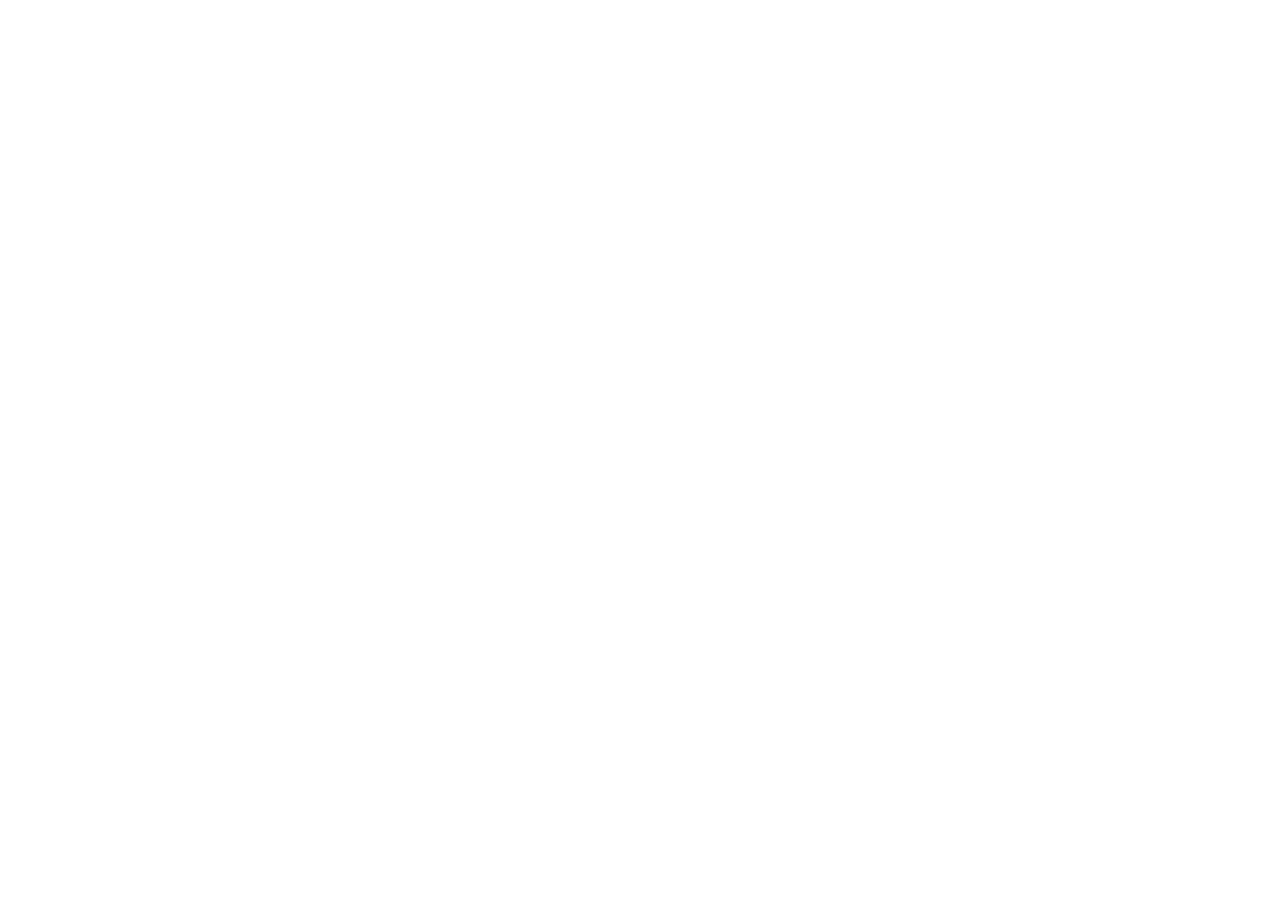
==== index.html @ 2d6259c4 "Updates" ====
<!DOCTYPE html><html lang="en"><head><meta charset="utf-8"><meta http-equiv="x-ua-compatible" content="ie=edge"><meta name="viewport" content="width=device-width,initial-scale=1,shrink-to-fit=no"><meta name="theme-color" content="#000000"><link rel="manifest" href="/trading-post/manifest.json"><link rel="shortcut icon" href="/trading-post/favicon.ico"><title>Trading Post</title><link href="/trading-post/static/css/main.2547d18e.css" rel="stylesheet"></head><body><noscript>You need to enable JavaScript to run this app.</noscript><div id="root"></div><script type="text/javascript" src="/trading-post/static/js/main.55efc0d3.js"></script></body></html>
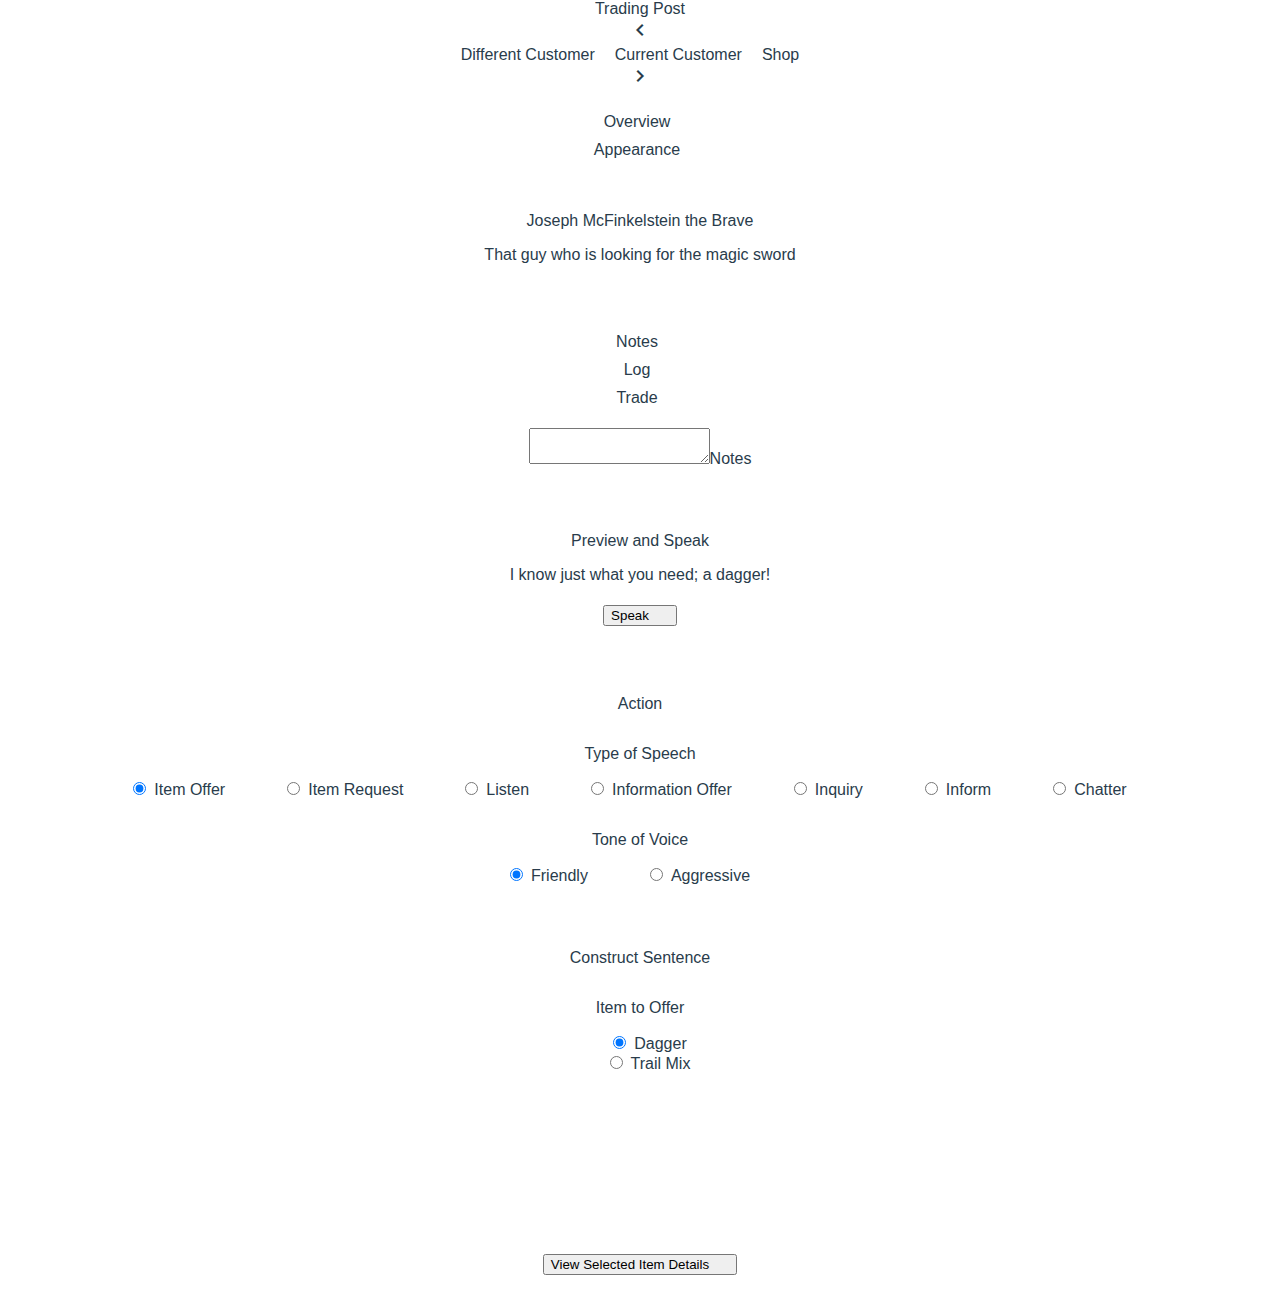
==== commit 30a5a175: "Updates" ====
--- a/index.html
+++ b/index.html
@@ -1 +1 @@
-<!DOCTYPE html><html lang="en"><head><meta charset="utf-8"><meta http-equiv="x-ua-compatible" content="ie=edge"><meta name="viewport" content="width=device-width,initial-scale=1,shrink-to-fit=no"><meta name="theme-color" content="#000000"><link rel="manifest" href="/trading-post/manifest.json"><link rel="shortcut icon" href="/trading-post/favicon.ico"><title>Trading Post</title><link href="/trading-post/static/css/main.2547d18e.css" rel="stylesheet"></head><body><noscript>You need to enable JavaScript to run this app.</noscript><div id="root"></div><script type="text/javascript" src="/trading-post/static/js/main.55efc0d3.js"></script></body></html>+<!DOCTYPE html><html lang="en"><head><meta charset="utf-8"><meta http-equiv="x-ua-compatible" content="ie=edge"><meta name="viewport" content="width=device-width,initial-scale=1,shrink-to-fit=no"><meta name="theme-color" content="#000000"><link rel="manifest" href="/manifest.json"><link rel="shortcut icon" href="/favicon.ico"><title>Trading Post</title><link href="/static/css/main.2547d18e.css" rel="stylesheet"></head><body><noscript>You need to enable JavaScript to run this app.</noscript><div id="root"></div><script type="text/javascript" src="/static/js/main.b874c923.js"></script></body></html>--- a/static/css/main.2547d18e.css
+++ b/static/css/main.2547d18e.css
@@ -0,0 +1 @@
+:focus{background:pink}body{font-family:Source Sans Pro,Trebuchet MS,Lucida Grande,Bitstream Vera Sans,Helvetica Neue,sans-serif;margin:0;text-align:center;color:#293c4b}h1{font-size:30px}img{margin:20px 0;max-width:200px}button,span{margin:5px}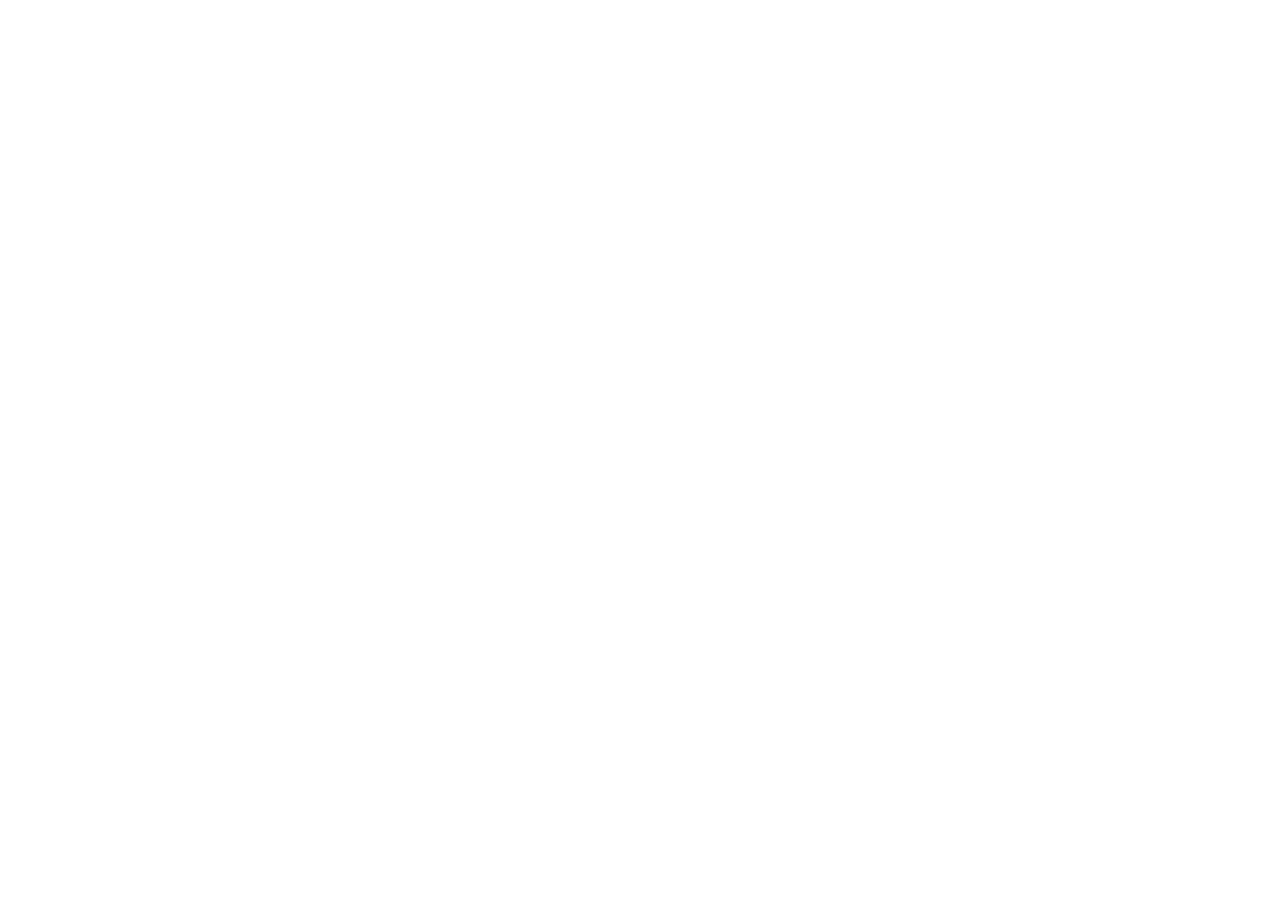
==== commit 871ecb8a: "Updates" ====
--- a/index.html
+++ b/index.html
@@ -1 +1 @@
-<!DOCTYPE html><html lang="en"><head><meta charset="utf-8"><meta http-equiv="x-ua-compatible" content="ie=edge"><meta name="viewport" content="width=device-width,initial-scale=1,shrink-to-fit=no"><meta name="theme-color" content="#000000"><link rel="manifest" href="/manifest.json"><link rel="shortcut icon" href="/favicon.ico"><title>Trading Post</title><link href="/static/css/main.2547d18e.css" rel="stylesheet"></head><body><noscript>You need to enable JavaScript to run this app.</noscript><div id="root"></div><script type="text/javascript" src="/static/js/main.b874c923.js"></script></body></html>+<!DOCTYPE html><html lang="en"><head><meta charset="utf-8"><meta http-equiv="x-ua-compatible" content="ie=edge"><meta name="viewport" content="width=device-width,initial-scale=1,shrink-to-fit=no"><meta name="theme-color" content="#000000"><link rel="manifest" href="/trading-post/manifest.json"><link rel="shortcut icon" href="/trading-post/favicon.ico"><title>Trading Post</title><link href="/trading-post/static/css/main.2547d18e.css" rel="stylesheet"></head><body><noscript>You need to enable JavaScript to run this app.</noscript><div id="root"></div><script type="text/javascript" src="/trading-post/static/js/main.50af0bf3.js"></script></body></html>